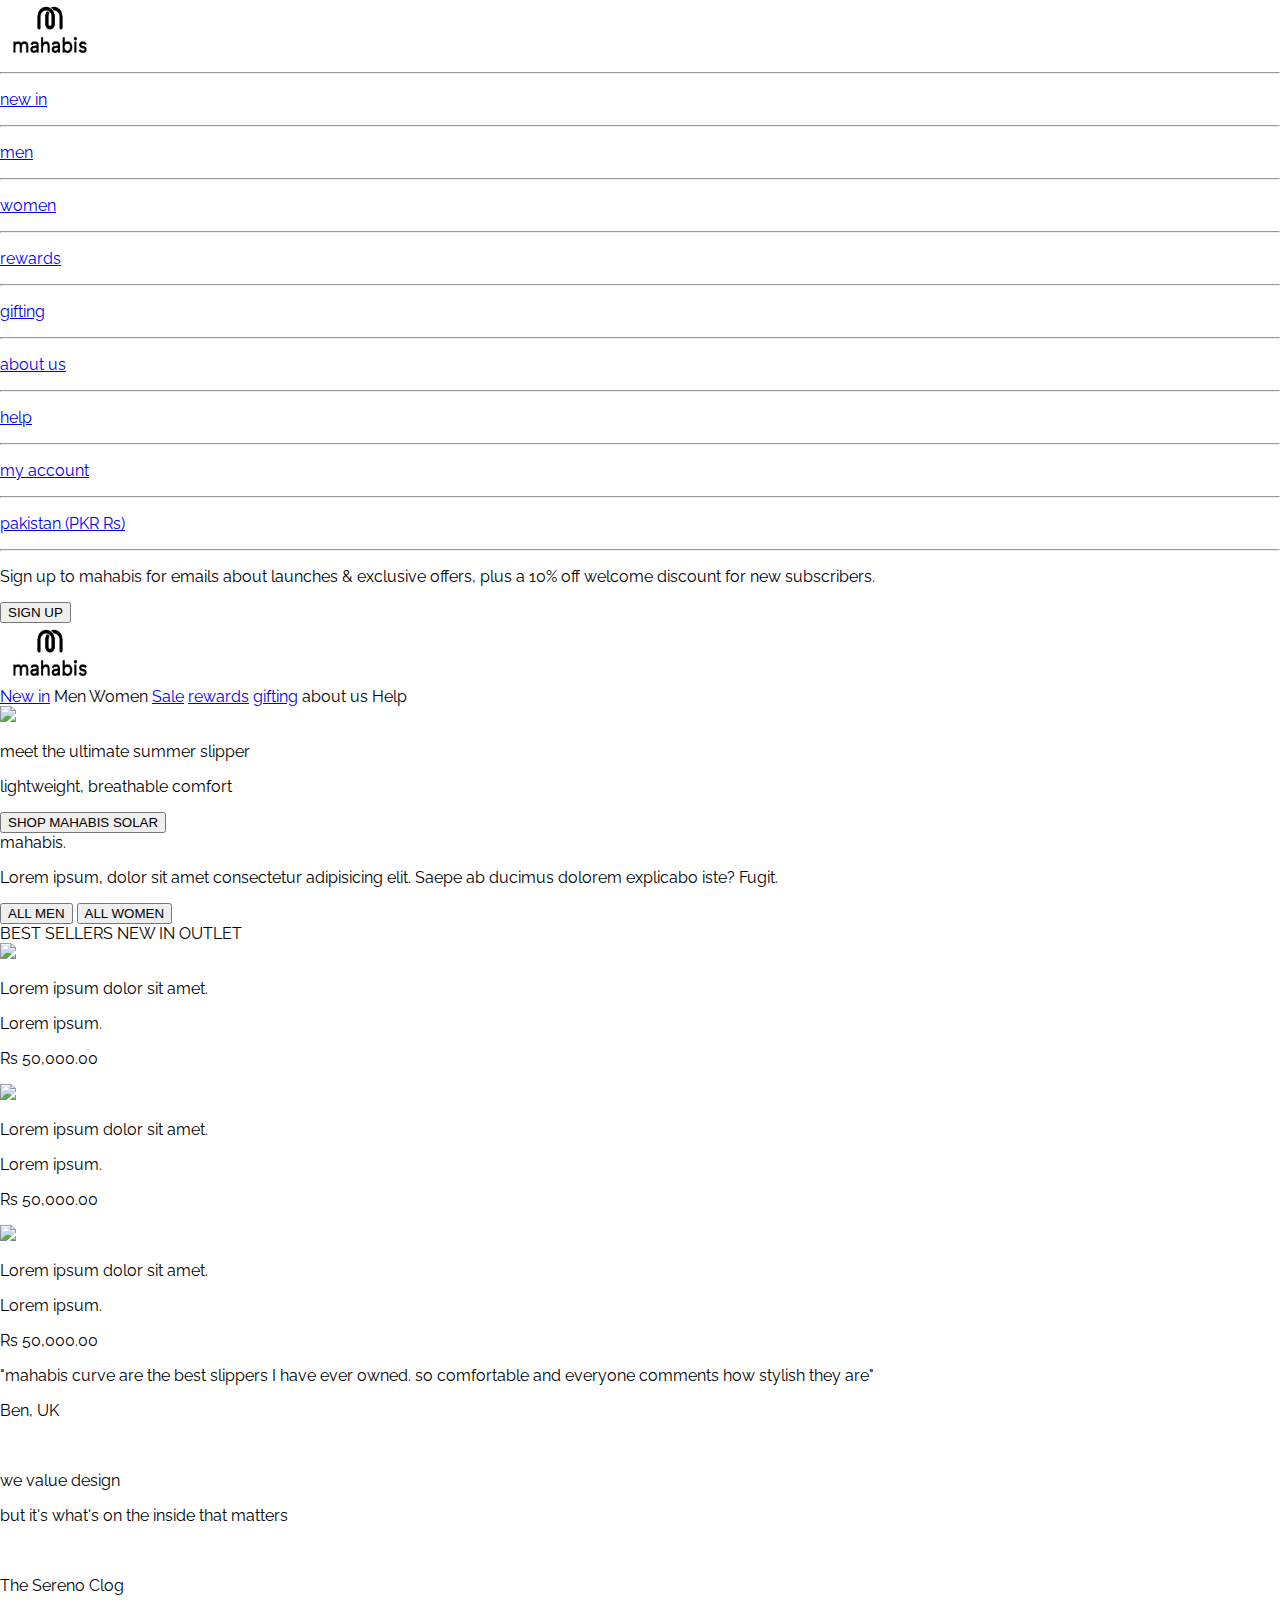
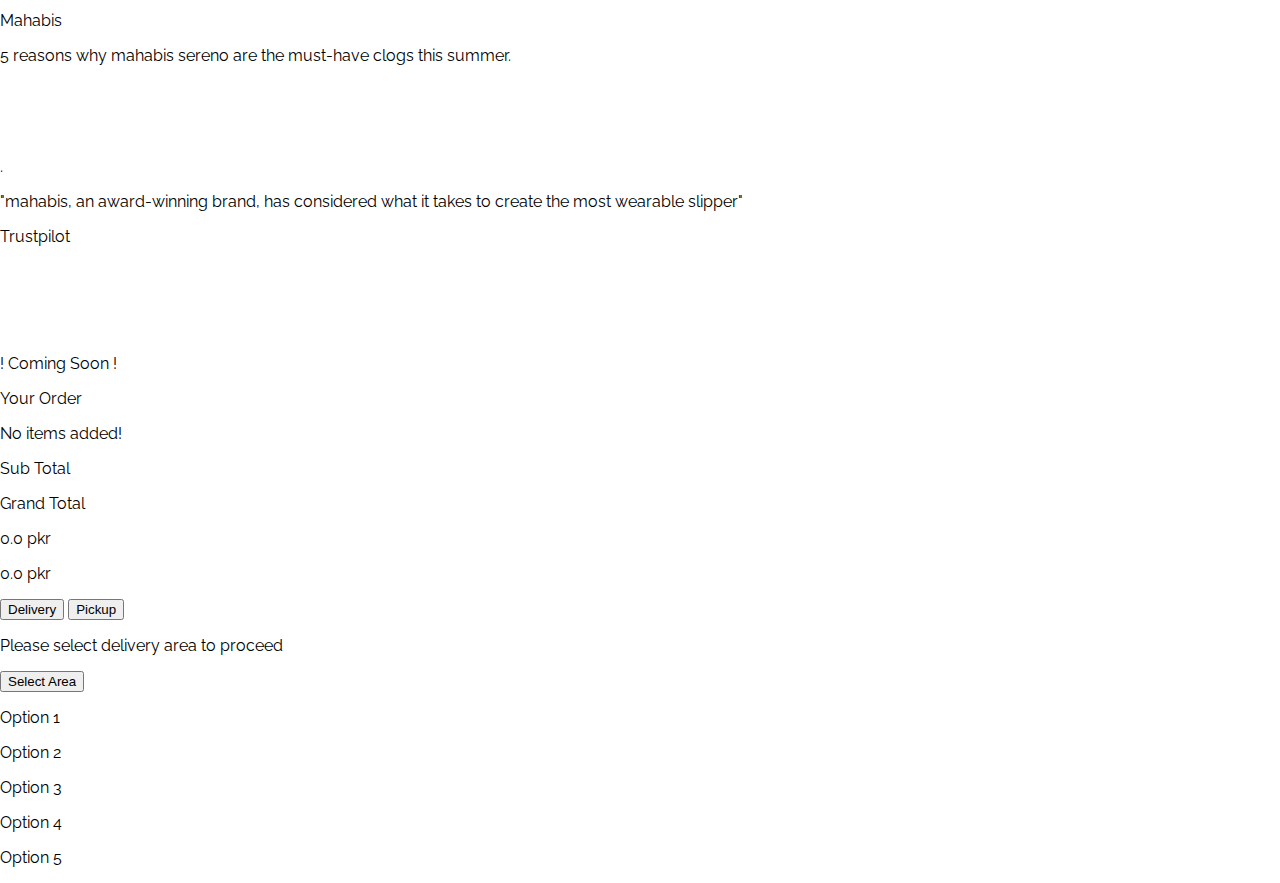
==== Mahabis-Clone/index.html @ 2c930360 "Add files via upload" ====
<!DOCTYPE html>
<html lang="en">
<head>
    <meta charset="UTF-8">
    <meta name="viewport" content="width=device-width, initial-scale=1.0">
    <title>Document</title>
    <link rel="stylesheet" href="style.css">
    <script src="https://cdn.tailwindcss.com"></script>
    <script src="https://kit.fontawesome.com/1623055e07.js" crossorigin="anonymous"></script>
    <link rel="preconnect" href="https://fonts.googleapis.com">
    <link rel="preconnect" href="https://fonts.gstatic.com" crossorigin>
    <link href="https://fonts.googleapis.com/css2?family=Raleway:ital,wght@0,100..900;1,100..900&display=swap" rel="stylesheet">
</head>
<body>


    <section id="mobile-settings" class="h-screen w-screen flex hidden flex-col  bg-white z-40  fixed">
        <div id="header" class="flex items-center justify-end p-4">
            <div id="mahabis-logo" class="flex justify-center grow items-center">
                <img src="assets/logo.png" height="60px" width="100px">
            </div>
            <div id="cancel-button">
                <span class="text-2xl text-black/50 hover:cursor-pointer"><i class="fa-solid fa-xmark"></i></span>
            </div>
        </div>
        <hr>
        <div id="setting-options-mobile" class="flex p-6 items-center text-sm hover:cursor-pointer">
            <a href="demo.html" target="_self"><p class="grow ">new in</p></a>
            <span class="text-black/30"><i class="fa-solid fa-chevron-right"></i></span>
        </div>
        <hr>
        <div id="setting-options-mobile" class="flex p-6 items-center text-sm hover:cursor-pointer">
            <a href="demo.html" target="_self"><p class="grow ">men</p></a>
            <span class="text-black/30"><i class="fa-solid fa-chevron-right"></i></span>
        </div>
        <hr>
        <div id="setting-options-mobile" class="flex p-6 items-center text-sm hover:cursor-pointer">
            <a href="demo.html" target="_self"><p class="grow ">women</p></a>
            <span class="text-black/30"><i class="fa-solid fa-chevron-right"></i></span>
        </div>
        <hr>
        <div id="setting-options-mobile" class="flex p-6 items-center text-sm hover:cursor-pointer">
            <a href="demo.html" target="_self"><p class="grow ">rewards</p></a>
            <span class="text-black/30"><i class="fa-solid fa-chevron-right"></i></span>
        </div>
        <hr>
        <div id="setting-options-mobile" class="flex p-6 items-center text-sm hover:cursor-pointer">
            <a href="demo.html" target="_self"><p class="grow ">gifting</p></a>
            <span class="text-black/30"><i class="fa-solid fa-chevron-right"></i></span>
        </div>
        <hr>
        <div id="setting-options-mobile" class="flex p-5 items-center text-sm hover:cursor-pointer">
            <a href="demo.html" target="_self"><p class="grow ">about us</p></a>
            <span class="text-black/30"><i class="fa-solid fa-chevron-right"></i></span>
        </div>
        <hr>
        <div id="setting-options-mobile" class="flex p-5 items-center text-sm hover:cursor-pointer">
            <a href="demo.html" target="_self"><p class="grow ">help</p></a>
            <span class="text-black/30"><i class="fa-solid fa-chevron-right"></i></span>
        </div>
        <hr>
        <div id="setting-options-mobile" class="flex p-5 items-center text-sm hover:cursor-pointer">
            <a href="demo.html" target="_self"><p class="grow ">my account</p></a>
            <span class="text-black/30"><i class="fa-solid fa-chevron-right"></i></span>
        </div>
        <hr>
        <div id="setting-options-mobile" class="flex p-5 items-center text-sm hover:cursor-pointer mb-4">
            <a href="demo.html" target="_self"><p class="grow ">pakistan (PKR <span class="font-semibold">Rs</span>)</p></a>
            <span class="text-black/30"><i class="fa-solid fa-chevron-right"></i></span>
        </div>
        <hr>

        <div id="text" class="p-4 pl-6">
            <p class="text-center text-xs">Sign up to mahabis for emails about launches & exclusive offers, plus a 10% off welcome discount for new subscribers.</p>
        </div>

        <div id="sign-button" class="p-4 px-8 flex justify-center items-center">
            <button class="bg-black p-2  text-white grow border-2 font-semibold border-white/30 hover:cursor-pointer min-w-[350px] max-h-[40px]">SIGN UP</button>
        </div>
        
            
    </section>


    <section id="body" class="overflow-hidden">

        <header>
            <section id="navbar" class="flex max-h-[60px] md:max-h-[75px]  sticky top-0 bg-white items-center p-2">
                <div id="setting-icon"><span class="text-xl  hover:cursor-pointer px-2"><i class="fa-solid fa-bars"></span></i></div>
                <div id="mahabis-logo" class="grow flex justify-center lg:justify-start ">
                    <img src="assets/logo.png" height="60px" width="100px">
                </div>
                <div id="search-cart" class="flex space-x-6">
                    <div id="search">
                        <span class="text-xl hover:cursor-pointer"><i class="fa-solid fa-magnifying-glass"></i></span>
                    </div>
                    <div id="cart">
                        <span class="text-xl hover:cursor-pointer"><i class="fa-solid fa-cart-shopping"></i></span>
                    </div>
                </div>
                <div id="large-screen-options" class="flex space-x-6 text-sm ">
                    <a href="#best-seller-area"><span class="hover:cursor-pointer hover:font-semibold duration-100 hover:border-b-2 border-black/50 ">New in</span></a>
                    <span id="men-dropdown" class="hover:cursor-pointer hover:font-semibold duration-100 hover:border-b-2 border-black/50">Men <span class="text-xs text-black/30 px-1"><i class="fa-solid fa-chevron-down"></i></span></span>
                    <span id="women-dropdown" class="hover:cursor-pointer hover:font-semibold duration-100 hover:border-b-2 border-black/50">Women <span class="text-xs text-black/30 px-1"><i class="fa-solid fa-chevron-down"></i></span></span>
                    <a href="#best-seller-area"><span class="hover:cursor-pointer hover:font-semibold duration-100 hover:border-b-2 border-black/50">Sale</span></a>
                    <a href="#text-area-clog"><span class="hover:cursor-pointer hover:font-semibold duration-100 hover:border-b-2 border-black/50">rewards</span></a>
                    <a href="#username"><span class="hover:cursor-pointer hover:font-semibold duration-100 hover:border-b-2 border-black/50">gifting</span></a>
                    <span id="about-dropdown" class="hover:cursor-pointer hover:font-semibold duration-100 hover:border-b-2 border-black/50">about us <span class="text-xs text-black/30 px-1"><i class="fa-solid fa-chevron-down"></i></span></span>
                    <span id="help-dropdown" class="hover:cursor-pointer hover:font-semibold duration-100 hover:border-b-2 border-black/50">Help <span class="text-xs text-black/30 px-1"><i class="fa-solid fa-chevron-down"></i></span></span>
                    <a href="#footer"><span class="hover:cursor-pointer hover:font-semibold duration-100 hover:scale-105 text-xl text-black/80"><i class="fa-regular fa-user"></i></span></a>
                    <a href="#footer"><span class="hover:cursor-pointer hover:font-semibold duration-100 hover:scale-105 text-xl text-black/80"><i class="fa-solid fa-magnifying-glass"></i></span></a>
                    <span id="cart2" class="hover:cursor-pointer hover:font-semibold duration-100 hover:scale-105 text-xl text-black/80 pr-4"><i class="fa-solid fa-cart-shopping"></i></span>
                </div>
            </section>


            <section id="blank-area" class="h-[30px] md:h-[40px] bg-[#7B7D7C]/10 "></section>
        </header>


        <main>
            <section id="hero-section" class="mb-8">
                <img id="hero-image" src="https://cdn.shopify.com/s/files/1/0238/5795/files/homepage_desktop_banner_30_e4eafe8a-24ce-452a-8912-bbd39705c5e1.jpg?v=1717412349"> 
            </section>

            <!-- https://cdn.shopify.com/s/files/1/0238/5795/files/homepage_banners_mobile_11.jpg?v=1717412349 -->

            

            <section id="hero-text" class="absolute lg:top-[30%] 2xl:top-[57%]  top-[50%] left-[10%] right-[10%] flex flex-col">
                <div id="hero-text-1" class="flex flex-col justify-center items-center">
                    <p class="text-[30px] md:text-[40px] md:max-w-[450px] text-center text-[#FFFFFF]/100 font-bold mb-2 ">meet the ultimate summer slipper</p>
                    <p class="text-[16px] md:text-[18px] text-center text-[#FFFFFF]/100 font-bold">lightweight, breathable comfort</p>
                    <div class="flex justify-center mt-4 md:mt-6">
                        <button class="bg-black/100 hover:bg-black/90 max-w-[220px] border-2 border-white/30 text-[11px] md:text-[13px] md:px-4 border-2 border-black/100  text-[#FFFFFF] min-w-[210px] min-h-[46px] p-2 font-semibold m-1">SHOP MAHABIS SOLAR</button>
                    </div>
                </div>
            </section>


            <section id="text-area" class="flex flex-col ">
                <div id="mahabis-heading" class="flex justify-center items-center">
                    <span class="text-[32px] text-[#000000] font-semibold">mahabis.</span>
                </div>
                <div id="text-area" class="flex justify-center items-center p-4">
                    <p class="text-center">Lorem ipsum, dolor sit amet consectetur adipisicing elit. Saepe ab ducimus dolorem explicabo iste? Fugit.</p>
                </div>
                <div id="buttons" class="flex md:justify-center items-center h-[100px] p-6 space-x-6">
                    <button class="text-sm bg-black/90 border-black/70 border-2 p-2 px-4 grow text-[#FFFFFF] font-semibold min-h-[42px] max-w-[300px] hover:bg-white hover:text-black duration-300">ALL MEN</button>
                    <button class="text-sm bg-black/90 border-2 border-black/70 duration-300 p-2 px-4 grow font-semibold text-[#FFFFFF] min-h-[42px] max-w-[300px] hover:bg-white hover:text-black">ALL WOMEN</button>
                </div>
            </section>



            <section id="best-seller-area">
                <div id="options" class="flex justify-evenly items-center p-4 px-6 min-h-[60px] border-b-2 border-black/50">
                    <a class="hover:cursor-pointer hover:font-semibold duration-75 hover:border-b-2 border-black/50 ">BEST SELLERS</a>
                    <a class="hover:cursor-pointer hover:font-semibold duration-75 hover:border-b-2 border-black/50">NEW IN</a>
                    <a class="hover:cursor-pointer hover:font-semibold duration-75 hover:border-b-2 border-black/50">OUTLET</a>
                </div>
            </section>

            <section id="product-pictures" class="p-6 flex items-center justify-evenly  overflow-auto">
                <div id="product-1" class="min-w-[300px] hover:cursor-pointer p-4    duration-300 hover:shadow-2xl shadow-black" >
                    <img  src="https://mahabis.com/cdn/shop/products/MC-C-DG-SB-2_500x.jpg?v=1602076638">
                    <p class="text-start font-semibold">Lorem ipsum dolor sit amet.</p>
                    <p class="text-start font-semibold">Lorem ipsum.</p>
                    <p class="text-start  py-2">Rs 50,000.00</p>
                </div>

                <div id="product-1" class="min-w-[300px] hover:cursor-pointer p-4    duration-300 hover:shadow-2xl shadow-black" >
                    <img  src="https://mahabis.com/cdn/shop/products/MC-C-DG-SB-2_500x.jpg?v=1602076638">
                    <p class="text-start font-semibold">Lorem ipsum dolor sit amet.</p>
                    <p class="text-start font-semibold">Lorem ipsum.</p>
                    <p class="text-start  py-2">Rs 50,000.00</p>
                </div>

                <div id="product-1" class="min-w-[300px] hover:cursor-pointer p-4    duration-300 hover:shadow-2xl shadow-black" >
                    <img  src="https://mahabis.com/cdn/shop/products/MC-C-DG-SB-2_500x.jpg?v=1602076638">
                    <p class="text-start font-semibold">Lorem ipsum dolor sit amet.</p>
                    <p class="text-start font-semibold">Lorem ipsum.</p>
                    <p class="text-start  py-2">Rs 50,000.00</p>
                </div>
            </section>


            <section id="reviews-header" class="p-6 hidden lg:block bg-black/10 h-[10vh]"></section>

            <section id="reviews" class="p-4 my-8 mb-8 bg-[#8A8A8A]/10 flex justify-center items-center flex-col">
                <div id="stars" class="flex justify-center lg:text-xl my-8 lg:mt-16 space-x-2 items-center">
                    <span><i class="fa-solid fa-star"></i></span>
                    <span><i class="fa-solid fa-star"></i></span>
                    <span><i class="fa-solid fa-star"></i></span>
                    <span><i class="fa-solid fa-star-half-stroke"></i></span>
                    <span><i class="fa-regular fa-star"></i></span>
                </div>

                <div id="user-review" class="flex flex-col space-y-6 justify-center items-center p-4">
                    <p class="text-center lg:text-3xl p-8 xl:px-96 font-semibold">
                        "mahabis curve are the best slippers I have ever owned. so comfortable and everyone comments how stylish they are"
                    </p>
                    <p id="username" class=" lg:text-xl">Ben, UK</p>
                </div>
            </section>


            <section id="images" class="my-6">
                <div id="slider-image">
                    <img src="https://mahabis.com/cdn/shop/files/side-to-side-1.webp?v=5492140558729326892" alt="">
                </div>

                <div id="images-text" class="p-4 justify-center items-center my-2 ">
                    <p class="text-center font-bold text-xl">we value design</p>
                    <p class="text-center text-xm text-black/80">but it's what's on the inside that matters</p>
                </div>

                <div id="image-2" class="mb-6 md:p-32">
                    <img src="https://cdn.shopify.com/s/files/1/0238/5795/files/homepage_desktop_banner_29_1.jpg?v=1716886230" alt="">
                </div>

                <div id="text-area-clog" class="flex justify-center p-4 lg:px-32 flex-col">
                    <div class="flex justify-start items-center space-x-6">
                        <p class="text-start text-lg">The Sereno Clog</p>
                        <span class="border-l-2 border-black/50 px-2">Mahabis</span>
                    </div>
                    <p class="my-2 text-[14px]">
                        5 reasons why mahabis sereno are the must-have clogs this summer.
                    </p>
                </div>

                <div id="images-area" class="my-6 flex justify-center items-center gap-3 md:gap-10 flex-wrap">
                    <div class="bg-red-200 hover:bg-red-300 break-word max-w-[170px] md:max-w-[300px] hover:cursor-pointer p-4 duration-300 hover:shadow-2xl " id="img-1">
                        <img src="https://mahabis.com/cdn/shop/files/4_e781dad7-d451-4aae-b731-32fa7461d8db_1024x1024.jpg?v=1701704415" alt="">
                    </div>
                    <div class="bg-red-300 hover:bg-red-400 break-word max-w-[170px] md:max-w-[300px] hover:cursor-pointer p-4    duration-300 hover:shadow-2xl " id="img-1">
                        <img src="https://mahabis.com/cdn/shop/files/2_3a9b934f-a8b8-451d-bc12-1a1121b3399c_1024x1024.jpg?v=1701704415" alt="">
                    </div>
                    <div class="bg-red-400 hover:bg-red-500 break-word max-w-[170px] md:max-w-[300px] hover:cursor-pointer p-4    duration-300 hover:shadow-2xl " id="img-1">
                        <img src="https://mahabis.com/cdn/shop/files/3_08ca6a0f-ac95-4b38-9f93-cf6ebeaca449_1024x1024.jpg?v=1701704415" alt="">
                    </div>
                    <div class="bg-red-500 hover:bg-red-600 break-word max-w-[170px] md:max-w-[300px] hover:cursor-pointer p-4    duration-300 hover:shadow-2xl " id="img-1">
                        <img src="https://mahabis.com/cdn/shop/files/1_6f395c75-8c0d-451a-b126-d8276a0365af_1024x1024.jpg?v=1701704393" alt="">
                    </div> 
                </div>

                <section id="sponsers" class="my-4 bg-black/10">
                    <div id="sponsers-images"></div>
                    <div id="div" class="border-b-2 border-black/30 py-2" >.</div>
                    <div id="awards" class="flex justify-center items-center p-4 my-2">
                        <p class="text-center text-lg md:text-2xl font-semibold py-4">
                            "mahabis, an award-winning brand, has considered what it takes to create the most wearable slipper"
                        </p>
                    </div>
                </section>


                <section id="rating-area" class="flex justify-center gap-6 my-4 p-2 items-center">
                    <div id="stars">
                        <i class="fa-solid fa-star"></i>
                        <i class="fa-solid fa-star"></i>
                        <i class="fa-solid fa-star"></i>
                        <i class="fa-solid fa-star"></i>
                        <i class="fa-solid fa-star"></i>
                    </div>
                    <p><span class="px-2"><i class="fa-solid fa-meteor"></i></span>Trustpilot</p>
                </section>


                <section id="images" class="flex justify-center items-center p-4 gap-6">
                    <div id="images-area" class="my-6 flex justify-center items-center gap-3 md:gap-10 flex-wrap">
                        <div class="bg-red-200 hover:bg-red-300 break-word max-w-[170px] md:max-w-[300px] hover:cursor-pointer p-4    duration-300 hover:shadow-2xl " id="img-1">
                            <img src="https://cdn.shopify.com/s/files/1/0238/5795/files/1_69e8985a-5a68-4470-8f9d-122ad3f83163.jpg?v=1714475794" alt="">
                        </div>
                        <div class="bg-red-300 hover:bg-red-400 break-word max-w-[170px] md:max-w-[300px] hover:cursor-pointer p-4    duration-300 hover:shadow-2xl " id="img-1">
                            <img src="https://cdn.shopify.com/s/files/1/0238/5795/files/2_a2b45b35-c943-465b-8dc3-beb1b67c8f2a.jpg?v=1714475795" alt="">
                        </div>
                        <div class="bg-red-400 hover:bg-red-500 break-word max-w-[170px] md:max-w-[300px] hover:cursor-pointer p-4    duration-300 hover:shadow-2xl " id="img-1">
                            <img src="https://cdn.shopify.com/s/files/1/0238/5795/files/3_439eaea2-71d4-4626-8400-760944ac3c10.jpg?v=1714475794" alt="">
                        </div>
                        <div class="bg-red-500 hover:bg-red-600 break-word max-w-[170px] md:max-w-[300px] hover:cursor-pointer p-4    duration-300 hover:shadow-2xl " id="img-1">
                            <img src="https://cdn.shopify.com/s/files/1/0238/5795/files/4_b57d6015-7ced-4990-b3cf-456940d24065.jpg?v=1714475795" alt="">
                        </div> 
                    </div>
                </section>

                <section id="payment-methods" class="flex pb-12 flex-wrap justify-center items-center p-4">
                    <div class="flex justify-center items-center gap-6 flex-wrap min-h-[50px]">
                        <span class="text-3xl break-word hover:cursor-pointer hover:border-b-2 duration-100 border-black/30"><i class="fa-brands fa-cc-visa"></i></span>
                        <span class="text-3xl break-word hover:cursor-pointer hover:border-b-2 duration-100 border-black/30"><i class="fa-brands fa-cc-paypal"></i></span>
                        <span class="text-3xl break-word hover:cursor-pointer hover:border-b-2 duration-100 border-black/30"><i class="fa-solid fa-money-bills"></i></span>
                        <span class="text-3xl break-word hover:cursor-pointer hover:border-b-2 duration-100 border-black/30"><i class="fa-solid fa-credit-card"></i></span>
                        <span class="text-4xl break-word hover:cursor-pointer hover:border-b-2 duration-100 border-black/30"><i class="fa-brands fa-apple-pay"></i></span>
                        <span class="text-4xl break-word hover:cursor-pointer hover:border-b-2 duration-100 border-black/30"><i class="fa-brands fa-amazon-pay"></i></span>
                        <span class="text-4xl break-word hover:cursor-pointer hover:border-b-2 duration-100 border-black/30"><i class="fa-brands fa-cc-amazon-pay"></i></span>
                        <span class="text-4xl break-word hover:cursor-pointer hover:border-b-2 duration-100 border-black/30"><i class="fa-solid fa-file-invoice-dollar"></i></span>
                        <span class="text-4xl break-word hover:cursor-pointer hover:border-b-2 duration-100 border-black/30"><i class="fa-solid fa-money-bill-1-wave"></i></span>
                        
                    </div>
                </section>
            </main>

            <footer id="footer" class="z-50">
                <section class="h-[100vh] bg-black flex justify-center items-center">
                    <p class="text-white/100 text-4xl animate-bounce">! Coming Soon !</p>
                </section>
            </footer>


        </section>

    </section>



    <!-- Free from document flow -->

    <!-- Cart -->

    <section >
        <div id="cart-menu" class="order-info-container p-2  bg-white max-w-[390px] lg:min-w-[450px]  z-10 shadow-sm border-8 border-rose-500 h-[90vh] fixed flex flex-col justify-between top-[10vh] right-[-100%] duration-300 ">


            <div class="border-2 shadow-sm grow " id="container-1 ">
                <div id="close-cart" class="flex justify-end items-center p-4">
                    <span class="text-xl hover:cursor-pointer hover:scale-110"><i class="fa-solid fa-xmark"></i></span>
                </div>
                <div id="heading" class="flex justify-center my-8"><p class="text-xl text-[#808080]">Your Order</p></div>
    
                <div id="items-info" class="my-2 flex flex-col justify-center items-center">
                    <span class="text-[#808080] text-4xl"><i class="fa-solid fa-cart-shopping"></i></span>
                    <p class="text-sm text-[#808080]">No items added!</p>
                </div>
    
                <div id="items-price" class="my-4 flex justify-end relative" >
                    <div class="w-1/2 flex justify-between">
                        <div id="total" class="flex flex-col text-[#808080]">
                            <p>Sub Total</p>
                            <p>Grand Total</p>
                        </div>
    
                        <div id="price" class="flex flex-col mx-4 text-[#808080]">
                            <p>0.0 pkr</p>
                            <p>0.0 pkr</p>
                        </div>
                    </div>
                </div>
    
                <div id="delivery-pickup" class="my-6 flex justify-evenly">
                    <button class="p-4 px-8 bg-red-300 mx-auto rounded-md hover:bg-red-400 duration-100 text-black/90"><span class="text-md text-black/60 px-auto px-2"><i class="fa-solid fa-truck"></i></span>Delivery</button>
                    <button class="p-4 px-12 bg-red-300 mx-auto rounded-md hover:bg-red-400 duration-100 text-black/90"><span class="text-lg px-2 text-black/60 px-auto"><i class="fa-solid fa-person-dress"></i></span>Pickup</button>
                </div>
    
                <div id="delivery-area" class="flex justify-center items-center flex-col text-[#808080]">
                    <p class="text-lg">Please select delivery area to proceed</p>
                </div>
    
                <div id="select-area-button" class="flex justify-center mb-10 my-2">
                    <button class="bg-none text-[#C40C0C] font-semibold p-1 px-2 border-[1px] border-[#C40C0C]/50 hover:border-[#C40C0C]/100 rounded-md duration-100">Select Area</button>
                </div>
            </div>
    
    
            <div id="order-info-container-bottom" class="h-[10vh] bg-[#E8EFCF]" ></div>
        </div>
    </section>


    <section>
        <div id="dropdown" class="fixed bg-black bg-black/10 z-50 flex flex-col p-2 min-h-[300px] min-w-[150px] justify-evenly items-center">
            <div id="close-dropdown" class="p-4 flex justify-end items-center">
                <span class="text-white hover-scale-150 hover:cursor-pointer"><i class="fa-solid fa-xmark"></i></span>
            </div>
            <p class="px-2 p-1 hover:cursor-pointer text-white hover:bg-black/10">Option 1 <span class="text-white pl-6"><i class="fa-solid fa-chevron-right"></i></span></p>
            <p class="px-2 p-1 text-white hover:cursor-pointer hover:bg-black/10">Option 2 <span class="text-white pl-6"><i class="fa-solid fa-chevron-right"></i></span></p>
            <p class="px-2 p-1 text-white hover:cursor-pointer hover:bg-black/10">Option 3 <span class="text-white  pl-6"><i class="fa-solid fa-chevron-right"></i></span></p>
            <p class="px-2 p-1 text-white hover:cursor-pointer hover:bg-black/10">Option 4 <span class="text-white pl-6"><i class="fa-solid fa-chevron-right"></i></span></p>
            <p class="px-2 p-1 text-white hover:cursor-pointer hover:bg-black/10">Option 5 <span class="text-white pl-6"><i class="fa-solid fa-chevron-right"></i></span></p>
        </div>
    </section>


    <script src="app.js"></script>
</body>
</html>
---- Mahabis-Clone/style.css ----
body {
    margin: 0;
    padding: 0;
    box-sizing: border-box;
    font-family: 'Raleway', sans-serif;
}

body::-webkit-scrollbar {
    display: none;
  }


html {
    scroll-behavior: smooth;
}
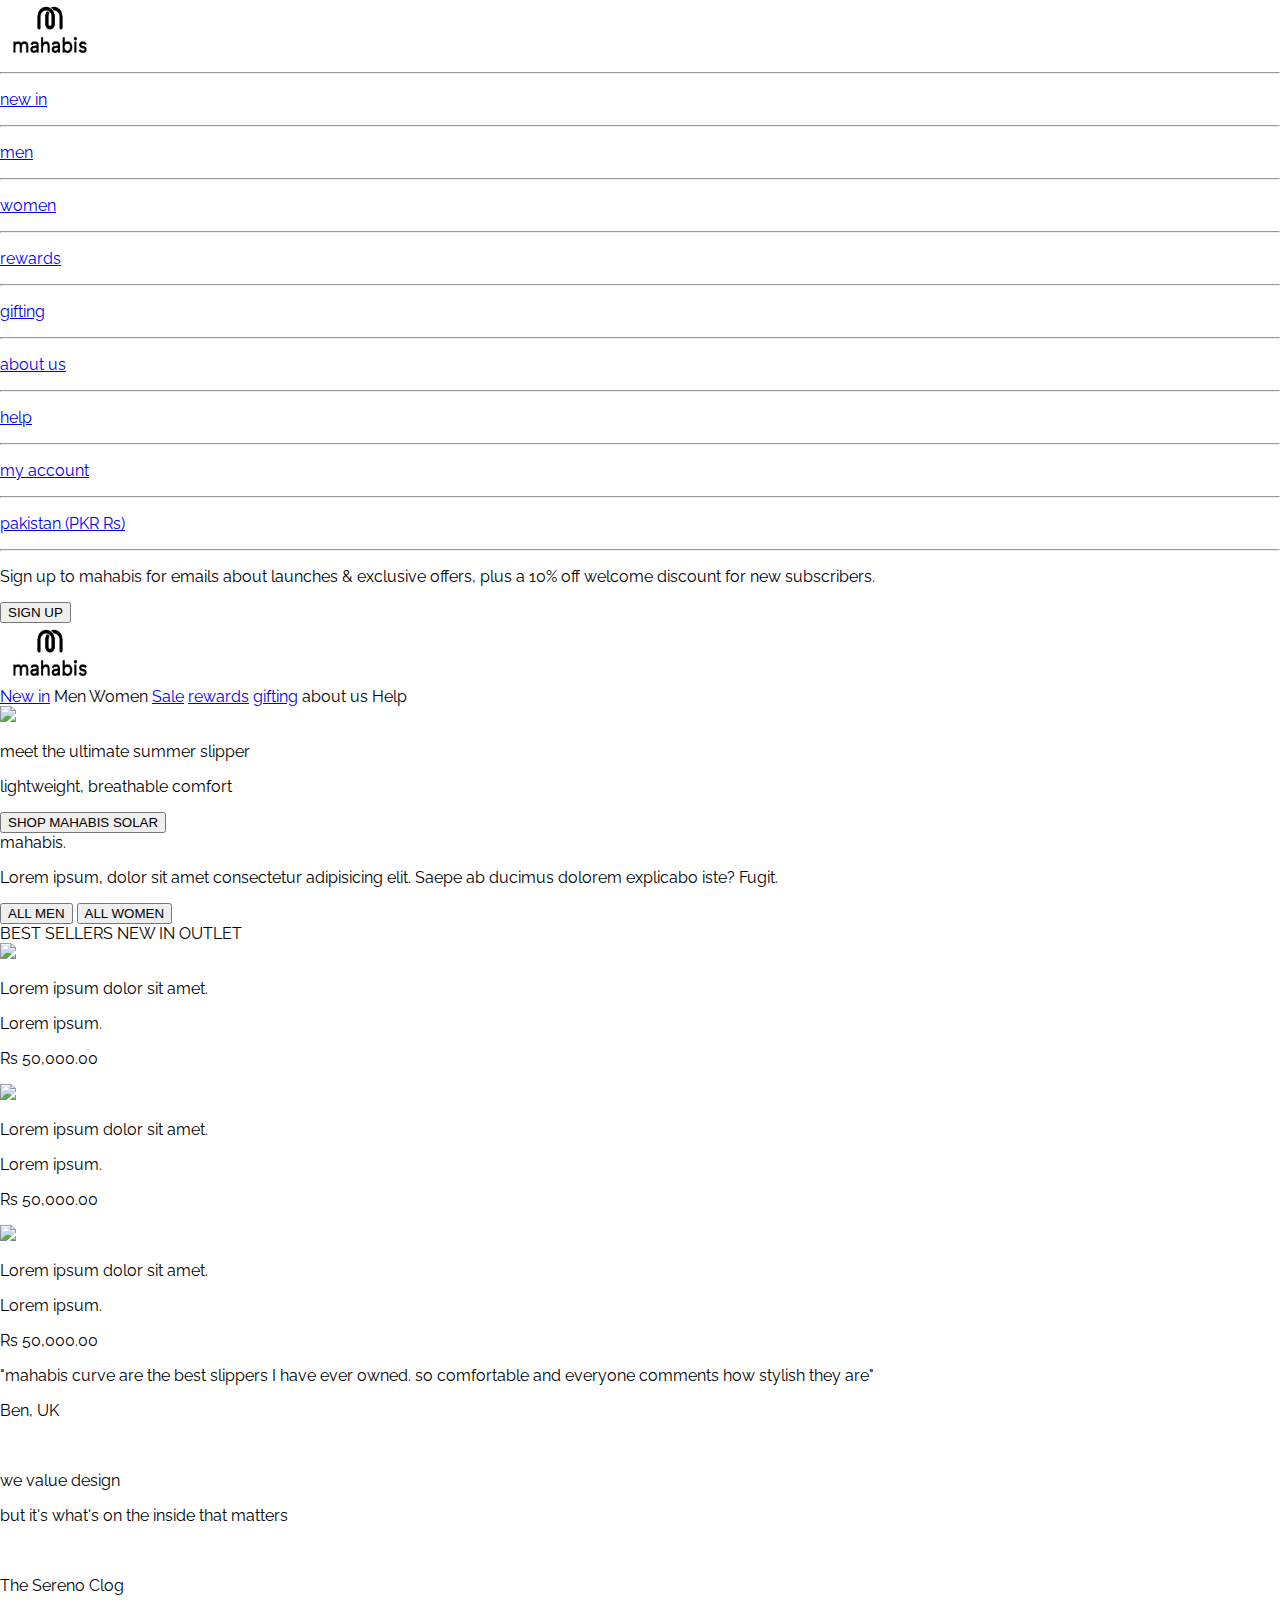
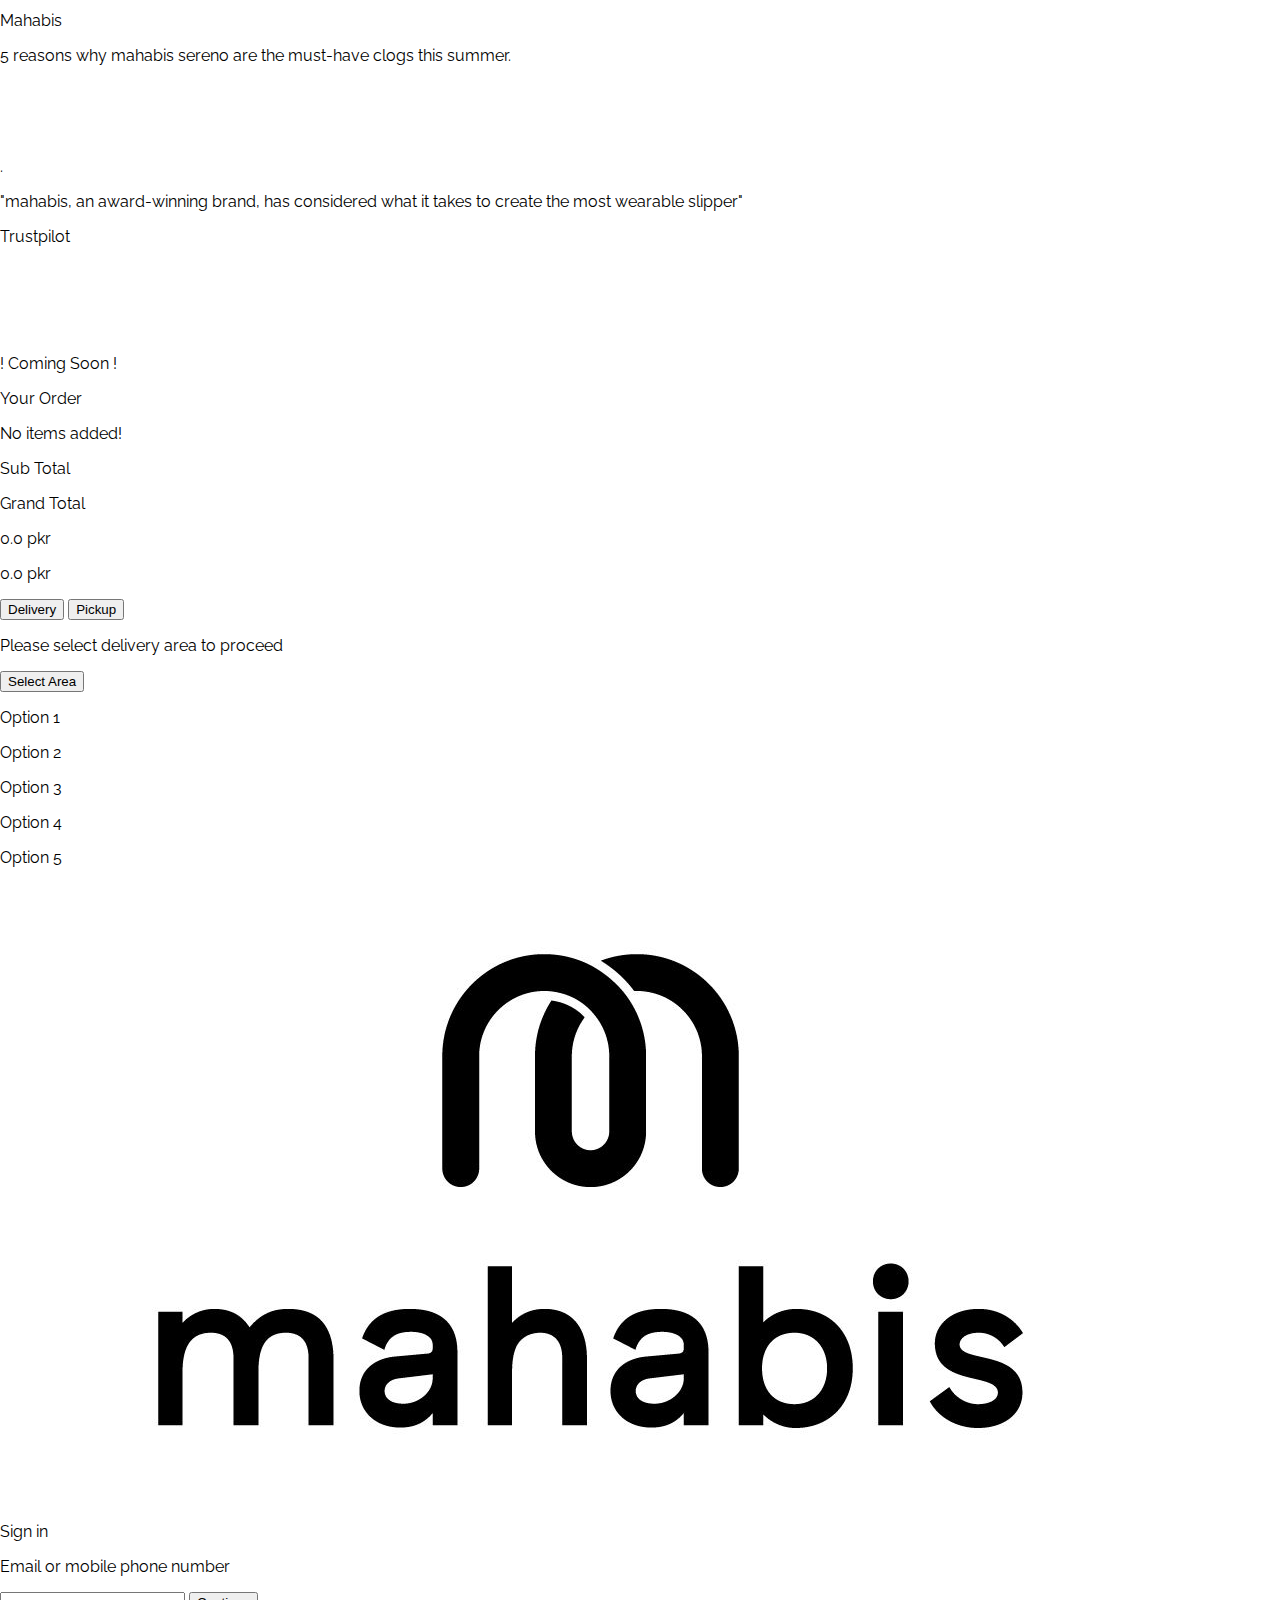
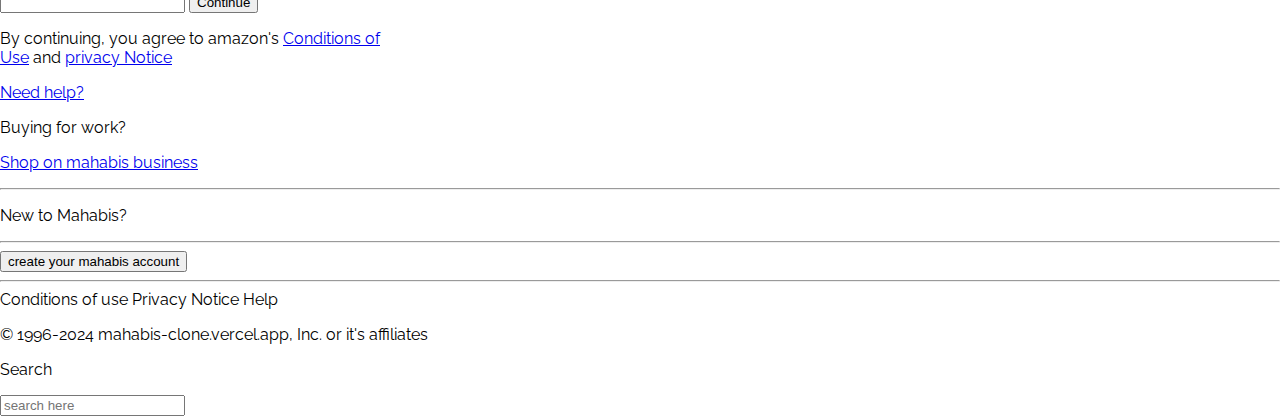
==== commit 0a97181f: "search page/ no rendering" ====
--- a/Mahabis-Clone/index.html
+++ b/Mahabis-Clone/index.html
@@ -14,7 +14,7 @@
 <body>
 
 
-    <section id="mobile-settings" class="h-screen w-screen flex hidden flex-col  bg-white z-40  fixed">
+    <section id="mobile-settings" class="h-screen w-screen flex hidden flex-col overflow-auto  bg-white z-40  fixed">
         <div id="header" class="flex items-center justify-end p-4">
             <div id="mahabis-logo" class="flex justify-center grow items-center">
                 <img src="assets/logo.png" height="60px" width="100px">
@@ -84,7 +84,7 @@
 
     <section id="body" class="overflow-hidden">
 
-        <header>
+        <header class="">
             <section id="navbar" class="flex max-h-[60px] md:max-h-[75px]  sticky top-0 bg-white items-center p-2">
                 <div id="setting-icon"><span class="text-xl  hover:cursor-pointer px-2"><i class="fa-solid fa-bars"></span></i></div>
                 <div id="mahabis-logo" class="grow flex justify-center lg:justify-start ">
@@ -98,17 +98,17 @@
                         <span class="text-xl hover:cursor-pointer"><i class="fa-solid fa-cart-shopping"></i></span>
                     </div>
                 </div>
-                <div id="large-screen-options" class="flex space-x-6 text-sm ">
-                    <a href="#best-seller-area"><span class="hover:cursor-pointer hover:font-semibold duration-100 hover:border-b-2 border-black/50 ">New in</span></a>
-                    <span id="men-dropdown" class="hover:cursor-pointer hover:font-semibold duration-100 hover:border-b-2 border-black/50">Men <span class="text-xs text-black/30 px-1"><i class="fa-solid fa-chevron-down"></i></span></span>
-                    <span id="women-dropdown" class="hover:cursor-pointer hover:font-semibold duration-100 hover:border-b-2 border-black/50">Women <span class="text-xs text-black/30 px-1"><i class="fa-solid fa-chevron-down"></i></span></span>
-                    <a href="#best-seller-area"><span class="hover:cursor-pointer hover:font-semibold duration-100 hover:border-b-2 border-black/50">Sale</span></a>
-                    <a href="#text-area-clog"><span class="hover:cursor-pointer hover:font-semibold duration-100 hover:border-b-2 border-black/50">rewards</span></a>
-                    <a href="#username"><span class="hover:cursor-pointer hover:font-semibold duration-100 hover:border-b-2 border-black/50">gifting</span></a>
-                    <span id="about-dropdown" class="hover:cursor-pointer hover:font-semibold duration-100 hover:border-b-2 border-black/50">about us <span class="text-xs text-black/30 px-1"><i class="fa-solid fa-chevron-down"></i></span></span>
-                    <span id="help-dropdown" class="hover:cursor-pointer hover:font-semibold duration-100 hover:border-b-2 border-black/50">Help <span class="text-xs text-black/30 px-1"><i class="fa-solid fa-chevron-down"></i></span></span>
-                    <a href="#footer"><span class="hover:cursor-pointer hover:font-semibold duration-100 hover:scale-105 text-xl text-black/80"><i class="fa-regular fa-user"></i></span></a>
-                    <a href="#footer"><span class="hover:cursor-pointer hover:font-semibold duration-100 hover:scale-105 text-xl text-black/80"><i class="fa-solid fa-magnifying-glass"></i></span></a>
+                <div id="large-screen-options" class="flex space-x-6 min-w-[780px] text-sm ">
+                    <span class=" hover:cursor-pointer hover:font-semibold duration-100 hover:border-b-2 border-black/10 "><a href="#best-seller-area">New in</a></span>
+                    <span id="men-dropdown" class="hover:cursor-pointer hover:font-semibold duration-100 hover:border-b-2 border-black/10">Men <span class="text-xs text-black/30 px-1"><i class="fa-solid fa-chevron-down"></i></span></span>
+                    <span id="women-dropdown" class="hover:cursor-pointer hover:font-semibold duration-100 hover:border-b-2 border-black/10">Women <span class="text-xs text-black/30 px-1"><i class="fa-solid fa-chevron-down"></i></span></span>
+                    <span class="hover:cursor-pointer hover:font-semibold duration-100 hover:border-b-2 border-black/10"><a href="#best-seller-area">Sale</a></span>
+                    <span class="hover:cursor-pointer hover:font-semibold duration-100 hover:border-b-2 border-black/10"><a href="#text-area-clog">rewards</a></span>
+                    <span class="hover:cursor-pointer hover:font-semibold duration-100 hover:border-b-2 border-black/10"><a href="#username">gifting</a></span>
+                    <span id="about-dropdown" class="hover:cursor-pointer hover:font-semibold duration-100 hover:border-b-2 border-black/10">about us <span class="text-xs text-black/30 px-1"><i class="fa-solid fa-chevron-down"></i></span></span>
+                    <span id="help-dropdown" class="hover:cursor-pointer hover:font-semibold duration-100 hover:border-b-2 border-black/10">Help <span class="text-xs text-black/30 px-1"><i class="fa-solid fa-chevron-down"></i></span></span>
+                    <span id="user-icon" class="hover:cursor-pointer hover:font-semibold duration-100 hover:scale-105 text-xl text-black/80"><i class="fa-regular fa-user"></i></span>
+                    <span id="search2" class="hover:cursor-pointer hover:font-semibold duration-100 hover:scale-105 text-xl text-black/80"><i class="fa-solid fa-magnifying-glass"></i></span>
                     <span id="cart2" class="hover:cursor-pointer hover:font-semibold duration-100 hover:scale-105 text-xl text-black/80 pr-4"><i class="fa-solid fa-cart-shopping"></i></span>
                 </div>
             </section>
@@ -318,7 +318,7 @@
     <!-- Cart -->
 
     <section >
-        <div id="cart-menu" class="order-info-container p-2  bg-white max-w-[390px] lg:min-w-[450px]  z-10 shadow-sm border-8 border-rose-500 h-[90vh] fixed flex flex-col justify-between top-[10vh] right-[-100%] duration-300 ">
+        <div id="cart-menu" class="order-info-container p-2  bg-white w-screen lg:max-w-[450px]  z-10 shadow-sm border-8 border-rose-500 h-screen fixed flex flex-col justify-between top-0 right-[-100%] duration-300 ">
 
 
             <div class="border-2 shadow-sm grow " id="container-1 ">
@@ -346,9 +346,9 @@
                     </div>
                 </div>
     
-                <div id="delivery-pickup" class="my-6 flex justify-evenly">
-                    <button class="p-4 px-8 bg-red-300 mx-auto rounded-md hover:bg-red-400 duration-100 text-black/90"><span class="text-md text-black/60 px-auto px-2"><i class="fa-solid fa-truck"></i></span>Delivery</button>
-                    <button class="p-4 px-12 bg-red-300 mx-auto rounded-md hover:bg-red-400 duration-100 text-black/90"><span class="text-lg px-2 text-black/60 px-auto"><i class="fa-solid fa-person-dress"></i></span>Pickup</button>
+                <div id="delivery-pickup" class="my-6 flex">
+                    <button class="p-4 px-6 lg:px-8 bg-red-300 mx-auto rounded-md hover:bg-red-400 duration-100 text-black/90"><span class="text-md px-1 text-black/60 "><i class="fa-solid fa-truck"></i></span>Delivery</button>
+                    <button class="p-4 px-8 lg:px-12 bg-red-300 mx-auto rounded-md hover:bg-red-400 duration-100 text-black/90"><span class="text-lg px-1 text-black/60 "><i class="fa-solid fa-person-dress"></i></span>Pickup</button>
                 </div>
     
                 <div id="delivery-area" class="flex justify-center items-center flex-col text-[#808080]">
@@ -365,17 +365,125 @@
         </div>
     </section>
 
+    <!-- nav dropdown -->
 
     <section>
-        <div id="dropdown" class="fixed bg-black bg-black/10 z-50 flex flex-col p-2 min-h-[300px] min-w-[150px] justify-evenly items-center">
+        <div id="dropdown" class="absolute hidden md:block top-[-100%] bg-black bg-black/10 backdrop-blur-md z-50 flex flex-col p-2 min-h-[300px] min-w-[150px] justify-evenly items-center">
             <div id="close-dropdown" class="p-4 flex justify-end items-center">
-                <span class="text-white hover-scale-150 hover:cursor-pointer"><i class="fa-solid fa-xmark"></i></span>
-            </div>
-            <p class="px-2 p-1 hover:cursor-pointer text-white hover:bg-black/10">Option 1 <span class="text-white pl-6"><i class="fa-solid fa-chevron-right"></i></span></p>
-            <p class="px-2 p-1 text-white hover:cursor-pointer hover:bg-black/10">Option 2 <span class="text-white pl-6"><i class="fa-solid fa-chevron-right"></i></span></p>
-            <p class="px-2 p-1 text-white hover:cursor-pointer hover:bg-black/10">Option 3 <span class="text-white  pl-6"><i class="fa-solid fa-chevron-right"></i></span></p>
-            <p class="px-2 p-1 text-white hover:cursor-pointer hover:bg-black/10">Option 4 <span class="text-white pl-6"><i class="fa-solid fa-chevron-right"></i></span></p>
-            <p class="px-2 p-1 text-white hover:cursor-pointer hover:bg-black/10">Option 5 <span class="text-white pl-6"><i class="fa-solid fa-chevron-right"></i></span></p>
+                <span class="text-black hover-scale-150 hover:cursor-pointer"><i class="fa-solid fa-xmark"></i></span>
+            </div>
+            <div id="options" class="grow">
+                <p class="px-2 p-1 hover:cursor-pointer text-white hover:bg-black/10">Option 1 <span class="text-white pl-6"><i class="fa-solid fa-chevron-right"></i></span></p>
+                <p class="px-2 p-1 text-white hover:cursor-pointer hover:bg-black/10">Option 2 <span class="text-white pl-6"><i class="fa-solid fa-chevron-right"></i></span></p>
+                <p class="px-2 p-1 text-white hover:cursor-pointer hover:bg-black/10">Option 3 <span class="text-white  pl-6"><i class="fa-solid fa-chevron-right"></i></span></p>
+                <p class="px-2 p-1 text-white hover:cursor-pointer hover:bg-black/10">Option 4 <span class="text-white pl-6"><i class="fa-solid fa-chevron-right"></i></span></p>
+                <p class="px-2 p-1 text-white hover:cursor-pointer hover:bg-black/10">Option 5 <span class="text-white pl-6"><i class="fa-solid fa-chevron-right"></i></span></p>
+            </div>
+        </div>
+    </section>
+
+
+    <!-- chat icon -->
+
+    <section>
+        <div id="chat-icon" class="flex p-4 fixed top-[88%] right-[1%]">
+            <span class="font-extrabold text-6xl animate-bounce"><i class="fa-solid fa-comment-dots"></i></span>
+        </div>
+    </section>
+
+
+    <!-- login-page -->
+
+    <section id="login-page" class="fixed top-0 bg-white h-screen w-screen right-[-100%] duration-300">
+        <div class=" ">
+
+            <div id="cancel-login-page-button" class="m-2 p-2 flex justify-end items-center">
+                <span id="close-login-page" class="text-3xl px-4 hover:cursor-pointer hover:scale-110"><i class="fa-solid fa-xmark"></i></span>
+            </div>
+
+            <div class="img-container p-4 flex justify-center items-center">
+                <img class="h-14 w-18 mt-4" src="assets/logo.png" alt="amazon logo">
+            </div>
+    
+    
+            <div class="sign-in flex justify-center items-center ">
+                <div class="sign-area-container min-w-[320px] mb-4 border-[0.08px] shadow-sm shadow-[#D2CECE] border-[#D2CECE] rounded-lg mt-2 w-3/12">
+    
+                    <p class="text-start mt-5 ml-6 m-4 font-medium text-3xl">Sign in</p>
+    
+                    <p class="ml-6 mb-0.5 font-medium">Email or mobile phone number</p>
+                    <input class="ml-6 mb-4 w-10/12 border-[0.5px] border-[#bfbbbb] rounded-[4px] h-8" type="text">
+                    <button class="mb-6 bg-[#FFEF06] hover:bg-[#ffd814] ml-6 w-10/12 rounded-lg p-1 shadow-sm shadow-[#565959]">Continue</button>
+    
+                    <p class="ml-6 mb-5 text-[12px]">By continuing, you agree to amazon's <a href="#" class="text-blue-900">Conditions of</a><br><a href="#" class="text-blue-900">Use</a> and <a href="#"  class="text-blue-900">privacy Notice</a></p>
+    
+                    <p class=" mb-5 ml-6"><a href="#" class="text-blue-900 text-[13px]"><i class="fa-solid fa-caret-right mr-2 text-[10px] text-[#565959] "></i>Need help?</a></p>
+    
+                    <div class="hr-line w-10/12 flex justify-center items-center h-[0.08px] mb-4 bg-[#D2CECE] ml-6"></div>
+    
+                    <p class="ml-6 mb-3 text-[13px] font-semibold">Buying for work?</p>
+                    <p class="ml-6 text-[13px] mb-4 "><a href="#" class="text-blue-900">Shop on mahabis business</a></p>
+    
+                </div>
+            </div>
+    
+    
+            <div class="hr-break flex justify-center  items-start ">
+                <div class="flex justify-center items-center min-w-[340px]  w-3/12 ">
+                    <hr class="flex-grow border-t-2">
+                    <p class="m-2 text-[#767676] text-[12px]">New to Mahabis?</p>
+                    <hr class="flex-grow border-t-2">
+                </div>
+            </div>
+    
+    
+            <div class="button-container flex justify-center  items-center mb-5">
+                <div class="w-3/12 min-w-[320px]">
+                    <button class="w-full text-[#0f1111]  text-[13px] border-2 shadow-sm shadow-[#E1DADA] rounded-lg p-1">create your mahabis account</button>
+                </div>
+            </div>
+    
+    
+            
+    
+            <footer class="bg-[#FAF6F6] ">
+    
+                <hr class="mb-4 shadow-2xl shadow-black">
+    
+                <div class="footer flex justify-center items-center">
+                    <div class="w-3/12 min-w-[320px] flex justify-evenly mb-3">
+                        <a class="text-blue-900 text-[11px]">Conditions of use</a>
+                        <a class="text-blue-800 text-[11px]">Privacy Notice</a>
+                        <a class="text-blue-900 text-[11px]">Help</a>
+                    </div>
+                </div>
+        
+                <div class="copyright flex justify-center items-center">
+                    <div class="w-3/12 min-w-[320px] flex justify-evenly">
+                        <p class="text-[12.5px] mb-8 text-[#555555]">&copy; 1996-2024 mahabis-clone.vercel.app, Inc. or it's affiliates</p>
+                    </div>
+                </div>
+    
+            </footer>
+            
+        </div>
+    </section>
+
+
+    <!-- search items page -->
+
+    <section >
+        <div id="search-page" class="order-info-container p-2  bg-white w-screen lg:max-w-[450px]  z-10 shadow-sm border-8 border-rose-500 h-screen fixed flex flex-col justify-between top-0 right-[-100%] duration-300 ">
+            <div class="border-2 shadow-sm p-8 grow flex flex-col " id="container-1 ">
+                <div id="close-search-page" class="flex justify-end items-center p-4">
+                    <span class="text-xl hover:cursor-pointer hover:scale-110"><i class="fa-solid fa-xmark"></i></span>
+                </div>
+                <div id="heading" class="flex justify-center my-8"><p class="text-2xl text-black font-semibold">Search</p></div>
+    
+                <div id="items-info" class="my-2 flex  justify-center p-2 grow items-start">
+                    <input type="text" placeholder="search here" class="border-[1px] grow p-4 block  ">
+                </div>
+            <div id="container-bottom" class="h-[10vh] bg-[#E8EFCF]" ></div>
         </div>
     </section>
 
--- a/Mahabis-Clone/style.css
+++ b/Mahabis-Clone/style.css
@@ -12,4 +12,9 @@
 
 html {
     scroll-behavior: smooth;
+}
+
+
+input:focus {
+    border: .5px solid rgba(245, 245, 245, 0.514);
 }